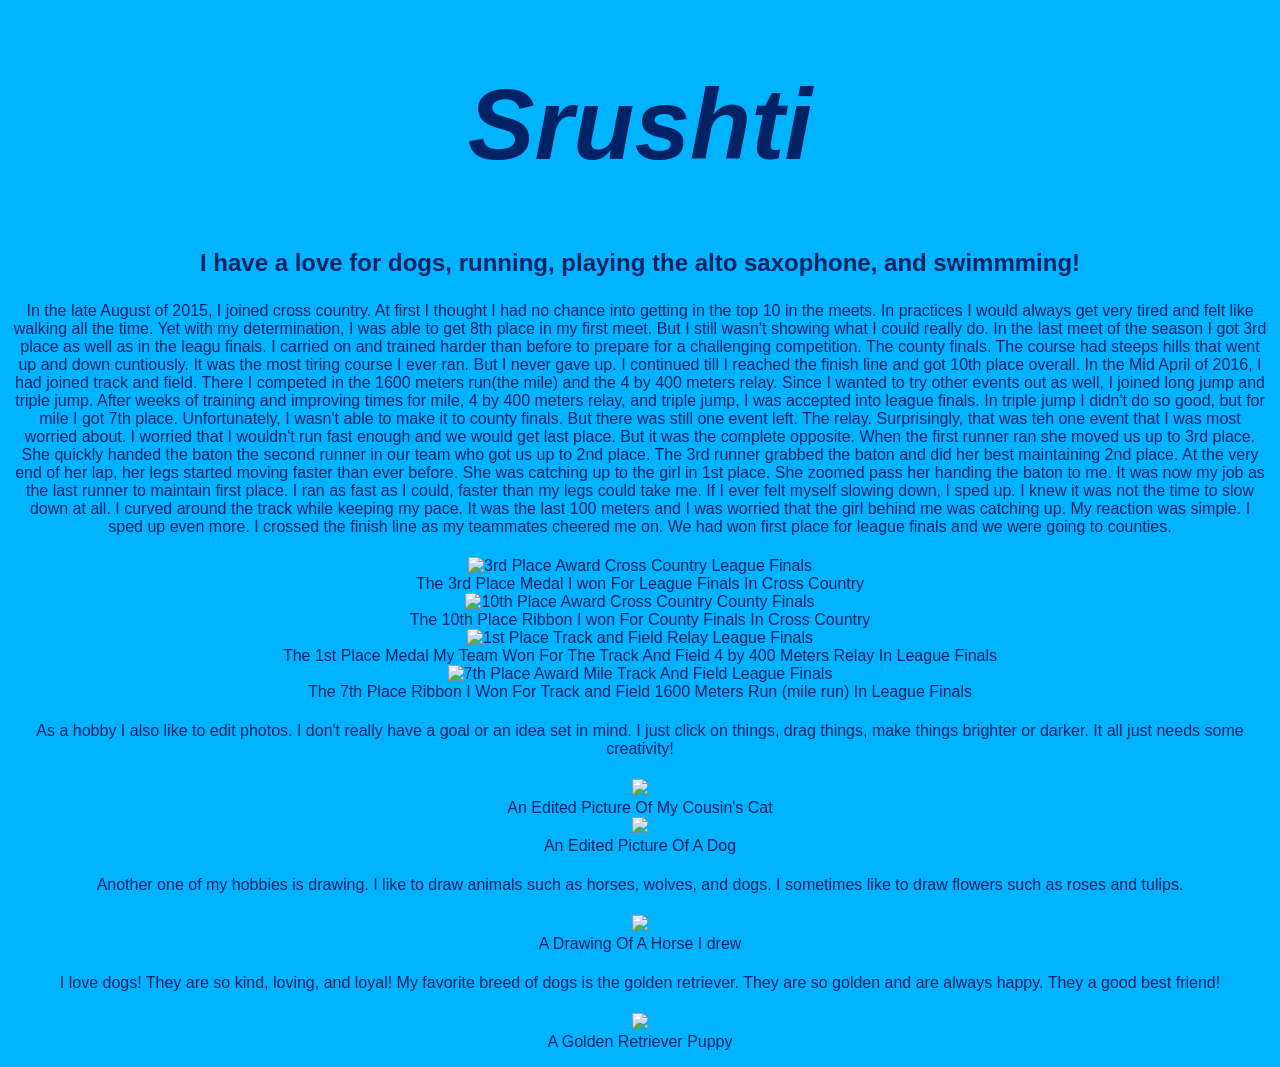
==== Index.html @ 2a74203d "Update Index.html" ====
<!DOCTYPE html> 
<html> 
  <head>
   <style>
   
    body { 
        background-color:rgb(0,179,255); 
    }
    body {
        color:rgb(0,35,102);
        text-align: center;
        font-family: "Comic Sans MS", cursive, sans-serif;
    }  
    h1 {
      text-align: center; 
    }
    h1 { 
      font-family: "Comic Sans MS", cursive, sans-serif;
    }
    h1 {
      font-size:100px;
    }
    h1 {
      font-style: italic;
    }
    h2 {
      text-align: center;
      float: center;
      font-family: "Comic Sans MS", cursive, sans-serif;
    }
    p {
      border: solid;
      border-width: 5px;
      border-color:rgb(0,179,255);
      text-align: center;
      font-family: "Comic Sans MS", cursive, sans-serif;
    }
    
    
      </style> 
  </head>

    <body> 
      <h1> Srushti </h1>
        <h2>I have a love for dogs, running, playing the alto saxophone, and swimmming!</h2>
        <p> 
        In the late August of 2015, I joined cross country. At first I thought I had no chance into getting in the top 10 
        in the meets. In practices I would always get very tired and felt like walking all the time. Yet with my determination, 
        I was able to get 8th place in my first meet. But I still wasn't showing what I could really do. In the last meet of the season 
        I got 3rd place as well as in the leagu finals. I carried on and trained harder than before to prepare for a challenging competition. 
        The county finals. The course had steeps hills that went up and down cuntiously. It was the most tiring course I ever ran. But I never gave up.
        I continued till I reached the finish line and got 10th place overall. In the Mid April of 2016, I had joined track and field. There I competed 
        in the 1600 meters run(the mile) and the 4 by 400 meters relay. Since I wanted to try other events out as well, I joined long jump and triple jump. 
        After weeks of training and improving times for mile, 4 by 400 meters relay, and triple jump, I was accepted into league finals. In triple jump I didn't do so good,
        but for mile I got 7th place. Unfortunately, I wasn't able to make it to county finals. But there was still one event left. The relay. Surprisingly, that was teh one event that
        I was most worried about. I worried that I wouldn't run fast enough and we would get last place. But it was the complete opposite. When the first runner ran
        she moved us up to 3rd place. She quickly handed the baton the second runner in our team who got us up to 2nd place. The 3rd runner grabbed the baton and did her best
        maintaining 2nd place. At the very end of her lap, her legs started moving faster than ever before. She was catching up to the girl in 1st place. She zoomed pass her handing the baton to me.
        It was now my job as the last runner to maintain first place. I ran as fast as I could, faster than my legs could take me. If I ever felt myself slowing down, I sped up.
        I knew it was not the time to slow down at all. I curved around the track while keeping my pace. It was the last 100 meters and I was worried that the girl behind me was catching up. 
        My reaction was simple. I sped up even more. I crossed the finish line as my teammates cheered me on. We had won first place for league finals and we were going to counties. 
        
        </p>
        <figure>
          <img src="https://lh3.googleusercontent.com/-6X1aNVmbz-0/VzUlL-HKfMI/AAAAAAAAFPw/bK1EkU2i634pVxNcGkrw7lpW1llNqr1EwCK8B/s512/2016-05-12.jpg" alt="3rd Place Award Cross Country League Finals">
            <figcaption>The 3rd Place Medal I won For League Finals In Cross Country</figcaption>
          <img src="https://lh3.googleusercontent.com/-GexU_DZxTP8/VzUlMZjhKAI/AAAAAAAAFP0/Gb5EdAMGyjUxP88V7rAa8kGr1pC_nPPCACK8B/s512/2016-05-12.jpg" alt="10th Place Award Cross Country County Finals">
            <figcaption>The 10th Place Ribbon I won For County Finals In Cross Country</figcaption>
          <img src="https://lh3.googleusercontent.com/-ta3Im2VsBa8/VzUlMyeJi5I/AAAAAAAAFP8/CVXlrnVtr9kRuxwQL95Z-KQV76qauwYCgCK8B/s512/2016-05-12.jpg" alt="1st Place Track and Field Relay League Finals">
            <figcaption>The 1st Place Medal My Team Won For The Track And Field 4 by 400 Meters Relay In League Finals</figcaption>
          <img src="https://lh3.googleusercontent.com/-9s2Oli9Qzf0/VzUlNNlDKiI/AAAAAAAAFQA/Z9eyqANLUqQk6jHjqDHM68IrbS-d8pzJQCK8B/s512/2016-05-12.jpg" alt="7th Place Award Mile Track And Field League Finals">
            <figcaption>The 7th Place Ribbon I Won For Track and Field 1600 Meters Run (mile run) In League Finals</figcaption>
        </figure>
          <p>
          As a hobby I also like to edit photos. I don't really have a goal or an idea set in mind. I just click on things, drag things, make things brighter or darker. It all just needs some creativity! 
          </p>
          <figure>
            <img src="https://lh3.googleusercontent.com/-pAjELJIHzFc/VzZVdy9bi2I/AAAAAAAAFQs/QA8qUJ1iK9gccJZhnctvGtXdcjWB9IO0ACK8B/s512/2015-08-11_picmonkeyed.jpg">
              <figcaption>An Edited Picture Of My Cousin's Cat</figcaption>
            <img src="https://lh3.googleusercontent.com/-zViLXCM7X08/VzZbn7RddOI/AAAAAAAAFRY/h7P8wkKJhA09ILzWe4CwG-x9QUummw1sQCK8B/s286/GOLDEN_picmonkeyed.jpeg">
              <figcaption>An Edited Picture Of A Dog</figcaption>
          </figure>
           <p> 
           Another one of my hobbies is drawing. I like to draw animals such as horses, wolves, and dogs. I sometimes like to draw flowers such as roses and tulips. 
           </p>
           <figure> 
            <img src="https://lh3.googleusercontent.com/-F9QIlXneCao/VzZaviBbTgI/AAAAAAAAFRI/p_cLqnqxKC8geNTUfNToVx2yuJg8HjdOwCKgB/s512/IMG-20150912-WA0000.jpeg">
              <figcaption>A Drawing Of A Horse I drew</figcaption>
           </figure> 
          <p> 
          I love dogs! They are so kind, loving, and loyal! My favorite breed of dogs is the golden retriever. They are so golden and are always happy. They a good best friend! 
          </p>
          <figure>
            <img src="https://www.google.com/imgres?imgurl=https%3A%2F%2Fi.ytimg.com%2Fvi%2F2EfHtzauHcM%2Fmaxresdefault.jpg&imgrefurl=https%3A%2F%2Fwww.youtube.com%2Fwatch%3Fv%3D2EfHtzauHcM&docid=cXGc-qKjoJvusM&tbnid=pkGDQLD7CKWcXM%3A&w=1280&h=720&hl=en&safe=strict&bih=657&biw=1366&ved=0ahUKEwi1lqnumNjMAhUX0GMKHQJ9BrgQMwhZKAAwAA&iact=mrc&uact=8">
              <figcaption>A Golden Retriever Puppy</figcaption>
          </figure>
      </body>

  </html>
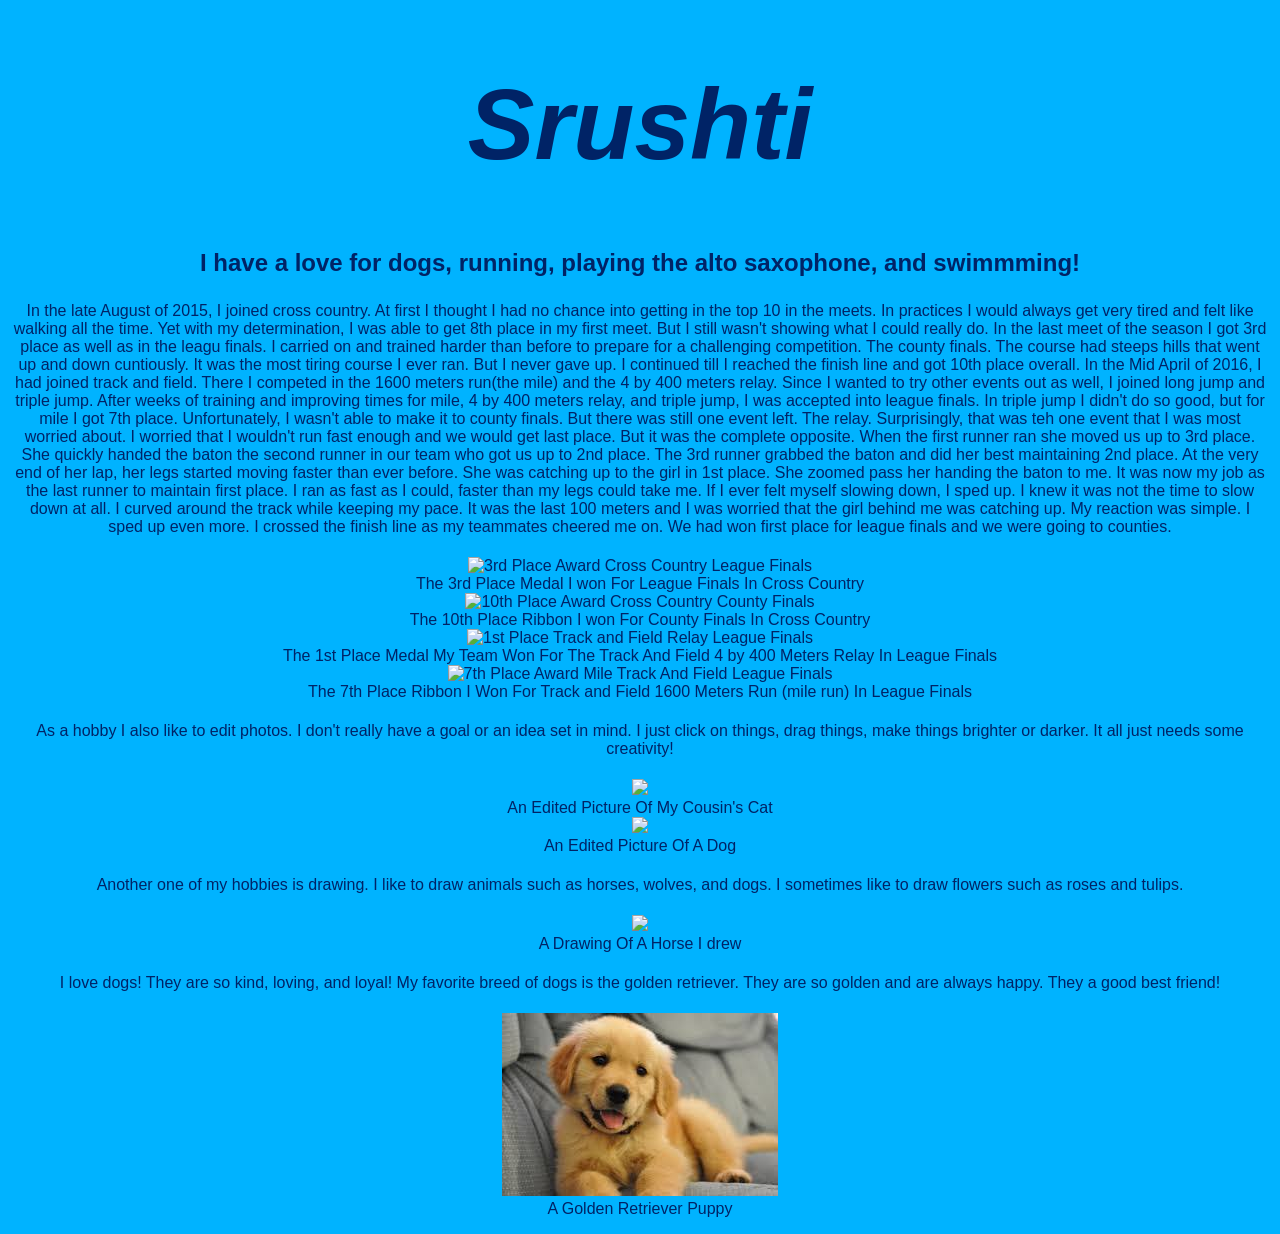
==== commit 08b68670: "Update Index.html" ====
--- a/Index.html
+++ b/Index.html
@@ -91,7 +91,7 @@
           I love dogs! They are so kind, loving, and loyal! My favorite breed of dogs is the golden retriever. They are so golden and are always happy. They a good best friend! 
           </p>
           <figure>
-            <img src="https://www.google.com/imgres?imgurl=https%3A%2F%2Fi.ytimg.com%2Fvi%2F2EfHtzauHcM%2Fmaxresdefault.jpg&imgrefurl=https%3A%2F%2Fwww.youtube.com%2Fwatch%3Fv%3D2EfHtzauHcM&docid=cXGc-qKjoJvusM&tbnid=pkGDQLD7CKWcXM%3A&w=1280&h=720&hl=en&safe=strict&bih=657&biw=1366&ved=0ahUKEwi1lqnumNjMAhUX0GMKHQJ9BrgQMwhZKAAwAA&iact=mrc&uact=8">
+            <img src="[data-uri]">
               <figcaption>A Golden Retriever Puppy</figcaption>
           </figure>
       </body>
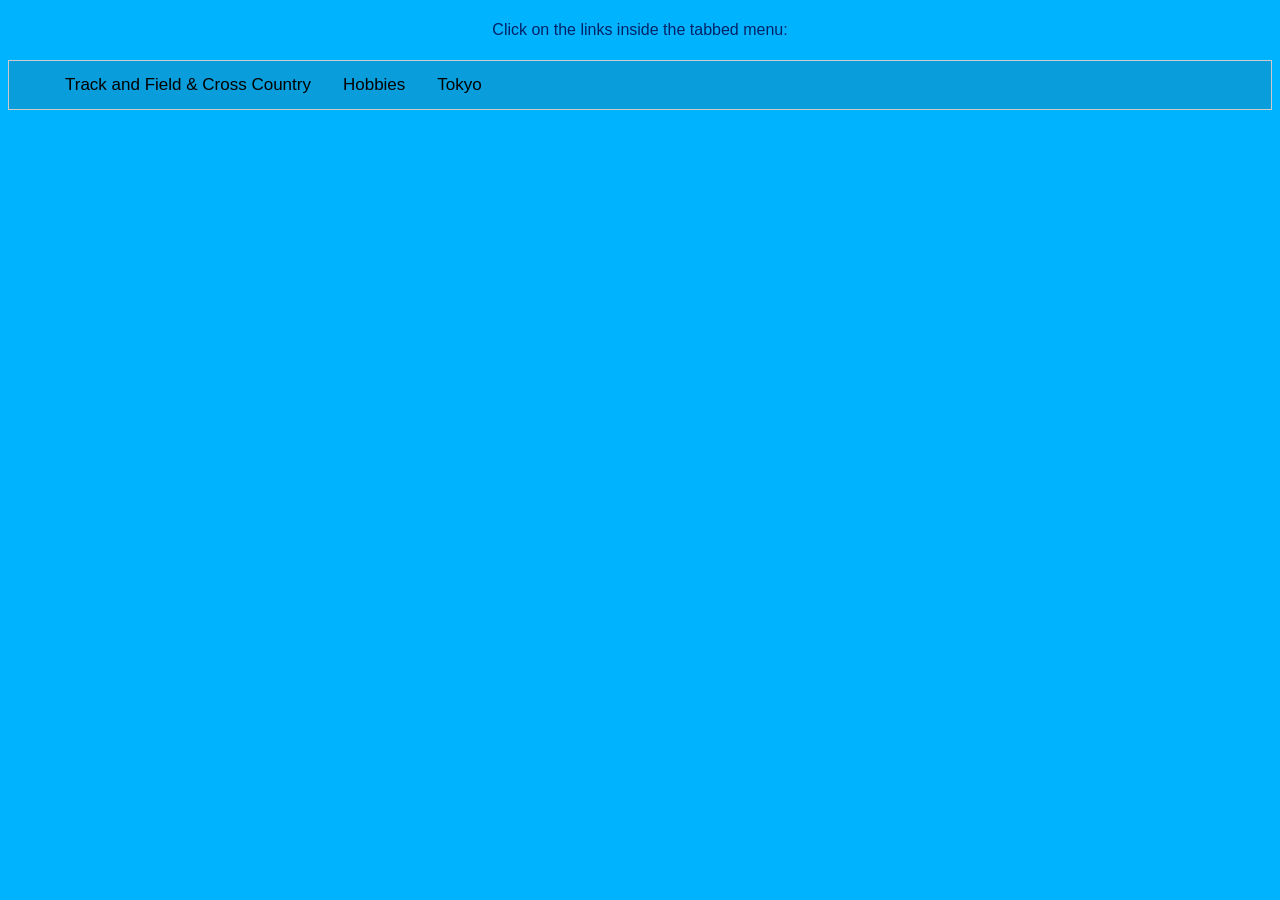
==== commit b75438c6: "Update Index.html" ====
--- a/Index.html
+++ b/Index.html
@@ -36,7 +36,88 @@
       font-family: "Comic Sans MS", cursive, sans-serif;
     }
     
-    
+    body {font-family: "Lato", sans-serif;}
+
+ul.tab {
+    list-style-type: none;
+    margin: 0;
+    padding: 2;
+    overflow: hidden;
+    border: 1px solid #ccc;
+    background-color: #2674;
+}
+
+/* Float the list items side by side */
+ul.tab li {float: left;}
+
+/* Style the links inside the list items */
+ul.tab li a {
+    display: inline-block;
+    color: black;
+    text-align: center;
+    padding: 14px 16px;
+    text-decoration: none;
+    transition: 0.3s;
+    font-size: 17px;
+}
+
+/* Change background color of links on hover */
+ul.tab li a:hover {
+    background-color: #123;
+}
+
+/* Create an active/current tablink class */
+ul.tab li a:focus, .active {
+    background-color: #ccc;
+}
+
+/* Style the tab content */
+.tabcontent {
+    display: none;
+    padding: 6px 12px;
+    border: 1px solid #ccc;
+    border-top: none;
+}
+</style>
+<body>
+
+<p>Click on the links inside the tabbed menu:</p>
+
+<ul class="tab">
+  <li><a href="#" class="tablinks" onclick="openCity(event, 'Track and Field & Cross Country')">Track and Field & Cross Country</a></li>
+  <li><a href="#" class="tablinks" onclick="openCity(event, 'Hobbies')">Hobbies</a></li>
+  <li><a href="#" class="tablinks" onclick="openCity(event, 'Tokyo')">Tokyo</a></li>
+</ul>
+
+<div id="Track and Field & Cross Country" class="tabcontent">
+  <h3>London</h3>
+  <p>London is the capital city of England. medal</p>
+</div>
+
+<div id="Hobbies" class="tabcontent">
+  <h3>Paris</h3>
+  <p>Paris is the capital of France. dog</p> 
+</div>
+
+<div id="Tokyo" class="tabcontent">
+  <h3>Tokyo</h3>
+  <p>Tokyo is the capital of Japan.</p>
+</div>
+
+<script>
+function openCity(evt, cityName) {
+    var i, tabcontent, tablinks;
+    tabcontent = document.getElementsByClassName("tabcontent");
+    for (i = 0; i < tabcontent.length; i++) {
+        tabcontent[i].style.display = "none";
+    }
+    tablinks = document.getElementsByClassName("tablinks");
+    for (i = 0; i < tablinks.length; i++) {
+        tablinks[i].className = tablinks[i].className.replace(" active", "");
+    }
+    document.getElementById(cityName).style.display = "block";
+    evt.currentTarget.className += " active";
+}
       </style> 
   </head>
 
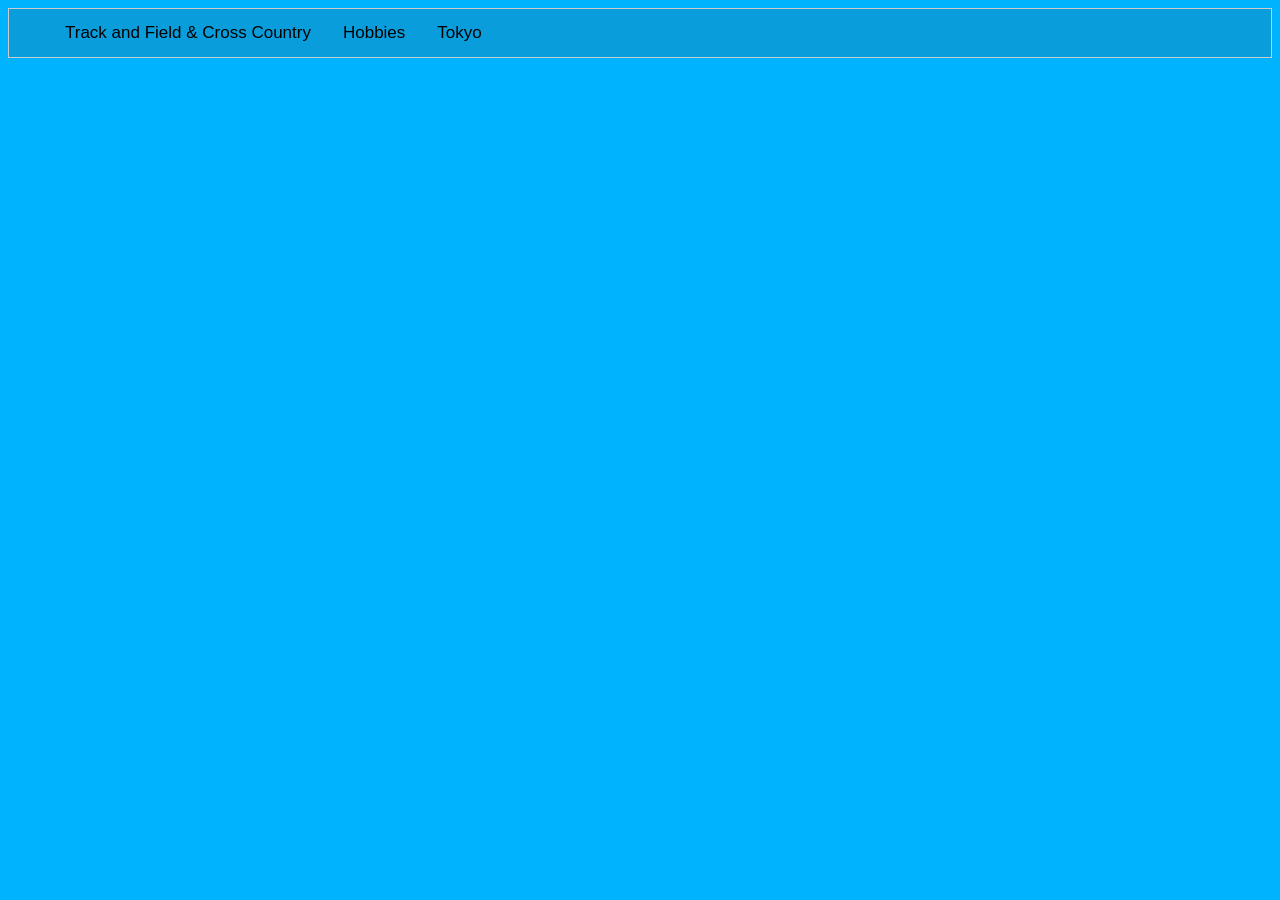
==== commit cc4a4553: "Update Index.html" ====
--- a/Index.html
+++ b/Index.html
@@ -34,6 +34,7 @@
       border-color:rgb(0,179,255);
       text-align: center;
       font-family: "Comic Sans MS", cursive, sans-serif;
+      color:rgb(0.35,102);
     }
     
     body {font-family: "Lato", sans-serif;}
@@ -81,8 +82,6 @@
 </style>
 <body>
 
-<p>Click on the links inside the tabbed menu:</p>
-
 <ul class="tab">
   <li><a href="#" class="tablinks" onclick="openCity(event, 'Track and Field & Cross Country')">Track and Field & Cross Country</a></li>
   <li><a href="#" class="tablinks" onclick="openCity(event, 'Hobbies')">Hobbies</a></li>
@@ -91,7 +90,22 @@
 
 <div id="Track and Field & Cross Country" class="tabcontent">
   <h3>London</h3>
-  <p>London is the capital city of England. medal</p>
+  <p>In the late August of 2015, I joined cross country. At first I thought I had no chance into getting in the top 10 
+        in the meets. In practices I would always get very tired and felt like walking all the time. Yet with my determination, 
+        I was able to get 8th place in my first meet. But I still wasn't showing what I could really do. In the last meet of the season 
+        I got 3rd place as well as in the leagu finals. I carried on and trained harder than before to prepare for a challenging competition. 
+        The county finals. The course had steeps hills that went up and down cuntiously. It was the most tiring course I ever ran. But I never gave up.
+        I continued till I reached the finish line and got 10th place overall. In the Mid April of 2016, I had joined track and field. There I competed 
+        in the 1600 meters run(the mile) and the 4 by 400 meters relay. Since I wanted to try other events out as well, I joined long jump and triple jump. 
+        After weeks of training and improving times for mile, 4 by 400 meters relay, and triple jump, I was accepted into league finals. In triple jump I didn't do so good,
+        but for mile I got 7th place. Unfortunately, I wasn't able to make it to county finals. But there was still one event left. The relay. Surprisingly, that was teh one event that
+        I was most worried about. I worried that I wouldn't run fast enough and we would get last place. But it was the complete opposite. When the first runner ran
+        she moved us up to 3rd place. She quickly handed the baton the second runner in our team who got us up to 2nd place. The 3rd runner grabbed the baton and did her best
+        maintaining 2nd place. At the very end of her lap, her legs started moving faster than ever before. She was catching up to the girl in 1st place. She zoomed pass her handing the baton to me.
+        It was now my job as the last runner to maintain first place. I ran as fast as I could, faster than my legs could take me. If I ever felt myself slowing down, I sped up.
+        I knew it was not the time to slow down at all. I curved around the track while keeping my pace. It was the last 100 meters and I was worried that the girl behind me was catching up. 
+        My reaction was simple. I sped up even more. I crossed the finish line as my teammates cheered me on. We had won first place for league finals and we were going to counties. 
+        </p>
 </div>
 
 <div id="Hobbies" class="tabcontent">
@@ -124,24 +138,7 @@
     <body> 
       <h1> Srushti </h1>
         <h2>I have a love for dogs, running, playing the alto saxophone, and swimmming!</h2>
-        <p> 
-        In the late August of 2015, I joined cross country. At first I thought I had no chance into getting in the top 10 
-        in the meets. In practices I would always get very tired and felt like walking all the time. Yet with my determination, 
-        I was able to get 8th place in my first meet. But I still wasn't showing what I could really do. In the last meet of the season 
-        I got 3rd place as well as in the leagu finals. I carried on and trained harder than before to prepare for a challenging competition. 
-        The county finals. The course had steeps hills that went up and down cuntiously. It was the most tiring course I ever ran. But I never gave up.
-        I continued till I reached the finish line and got 10th place overall. In the Mid April of 2016, I had joined track and field. There I competed 
-        in the 1600 meters run(the mile) and the 4 by 400 meters relay. Since I wanted to try other events out as well, I joined long jump and triple jump. 
-        After weeks of training and improving times for mile, 4 by 400 meters relay, and triple jump, I was accepted into league finals. In triple jump I didn't do so good,
-        but for mile I got 7th place. Unfortunately, I wasn't able to make it to county finals. But there was still one event left. The relay. Surprisingly, that was teh one event that
-        I was most worried about. I worried that I wouldn't run fast enough and we would get last place. But it was the complete opposite. When the first runner ran
-        she moved us up to 3rd place. She quickly handed the baton the second runner in our team who got us up to 2nd place. The 3rd runner grabbed the baton and did her best
-        maintaining 2nd place. At the very end of her lap, her legs started moving faster than ever before. She was catching up to the girl in 1st place. She zoomed pass her handing the baton to me.
-        It was now my job as the last runner to maintain first place. I ran as fast as I could, faster than my legs could take me. If I ever felt myself slowing down, I sped up.
-        I knew it was not the time to slow down at all. I curved around the track while keeping my pace. It was the last 100 meters and I was worried that the girl behind me was catching up. 
-        My reaction was simple. I sped up even more. I crossed the finish line as my teammates cheered me on. We had won first place for league finals and we were going to counties. 
-        
-        </p>
+      
         <figure>
           <img src="https://lh3.googleusercontent.com/-6X1aNVmbz-0/VzUlL-HKfMI/AAAAAAAAFPw/bK1EkU2i634pVxNcGkrw7lpW1llNqr1EwCK8B/s512/2016-05-12.jpg" alt="3rd Place Award Cross Country League Finals">
             <figcaption>The 3rd Place Medal I won For League Finals In Cross Country</figcaption>
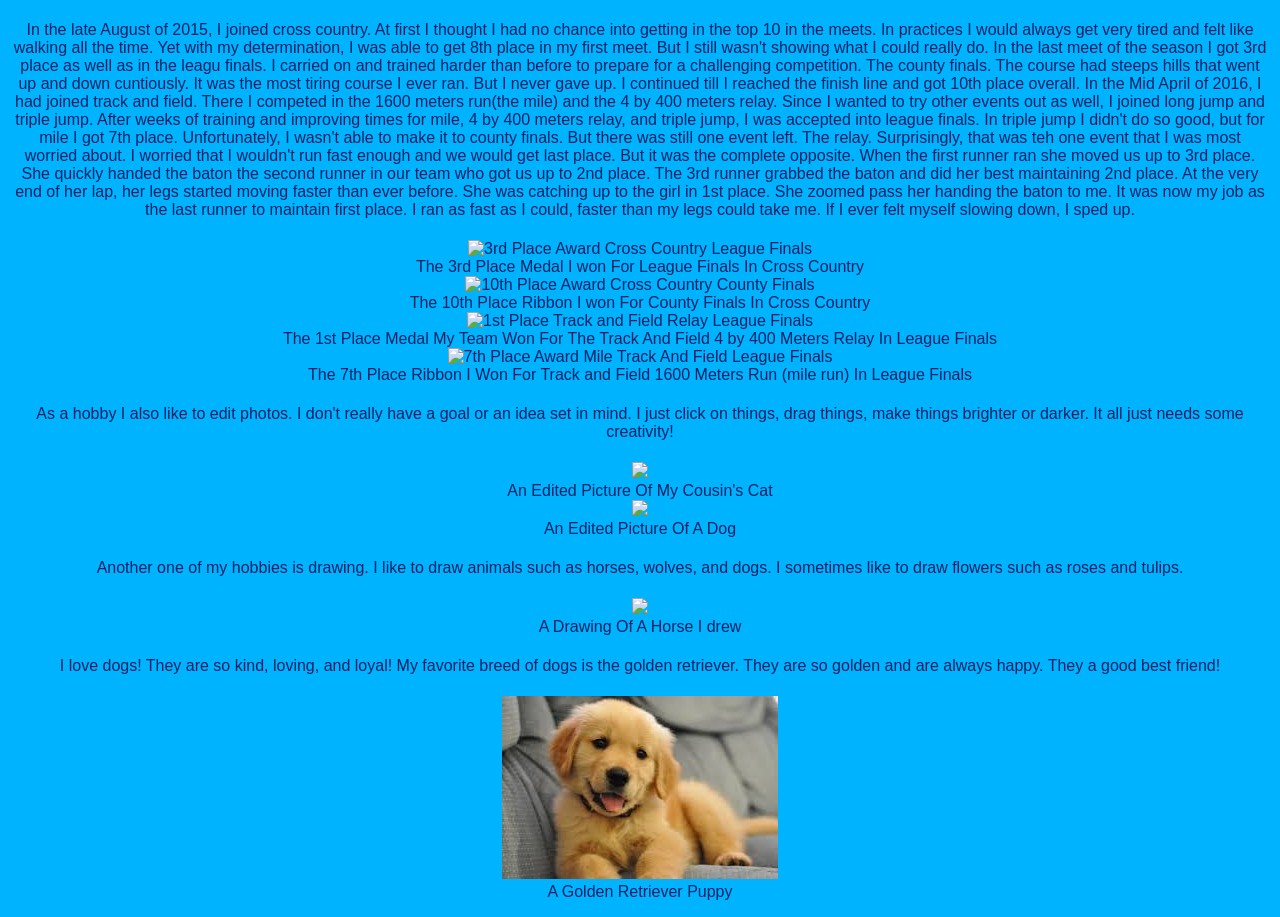
==== commit 3e840f96: "Update Index.html" ====
--- a/Index.html
+++ b/Index.html
@@ -39,107 +39,25 @@
     
     body {font-family: "Lato", sans-serif;}
 
-ul.tab {
-    list-style-type: none;
-    margin: 0;
-    padding: 2;
-    overflow: hidden;
-    border: 1px solid #ccc;
-    background-color: #2674;
-}
 
-/* Float the list items side by side */
-ul.tab li {float: left;}
-
-/* Style the links inside the list items */
-ul.tab li a {
-    display: inline-block;
-    color: black;
-    text-align: center;
-    padding: 14px 16px;
-    text-decoration: none;
-    transition: 0.3s;
-    font-size: 17px;
-}
-
-/* Change background color of links on hover */
-ul.tab li a:hover {
-    background-color: #123;
-}
-
-/* Create an active/current tablink class */
-ul.tab li a:focus, .active {
-    background-color: #ccc;
-}
-
-/* Style the tab content */
-.tabcontent {
-    display: none;
-    padding: 6px 12px;
-    border: 1px solid #ccc;
-    border-top: none;
-}
 </style>
-<body>
-
-<ul class="tab">
-  <li><a href="#" class="tablinks" onclick="openCity(event, 'Track and Field & Cross Country')">Track and Field & Cross Country</a></li>
-  <li><a href="#" class="tablinks" onclick="openCity(event, 'Hobbies')">Hobbies</a></li>
-  <li><a href="#" class="tablinks" onclick="openCity(event, 'Tokyo')">Tokyo</a></li>
-</ul>
-
-<div id="Track and Field & Cross Country" class="tabcontent">
-  <h3>London</h3>
-  <p>In the late August of 2015, I joined cross country. At first I thought I had no chance into getting in the top 10 
-        in the meets. In practices I would always get very tired and felt like walking all the time. Yet with my determination, 
-        I was able to get 8th place in my first meet. But I still wasn't showing what I could really do. In the last meet of the season 
-        I got 3rd place as well as in the leagu finals. I carried on and trained harder than before to prepare for a challenging competition. 
+<body> 
+  <p> 
+        In the late August of 2015, I joined cross country. At first I thought I had no chance into getting in the top 10
+        in the meets. In practices I would always get very tired and felt like walking all the time. Yet with my determination,
+        I was able to get 8th place in my first meet. But I still wasn't showing what I could really do. In the last meet of the season
+        I got 3rd place as well as in the leagu finals. I carried on and trained harder than before to prepare for a challenging competition.
         The county finals. The course had steeps hills that went up and down cuntiously. It was the most tiring course I ever ran. But I never gave up.
-        I continued till I reached the finish line and got 10th place overall. In the Mid April of 2016, I had joined track and field. There I competed 
-        in the 1600 meters run(the mile) and the 4 by 400 meters relay. Since I wanted to try other events out as well, I joined long jump and triple jump. 
+        I continued till I reached the finish line and got 10th place overall. In the Mid April of 2016, I had joined track and field. There I competed
+        in the 1600 meters run(the mile) and the 4 by 400 meters relay. Since I wanted to try other events out as well, I joined long jump and triple jump.
         After weeks of training and improving times for mile, 4 by 400 meters relay, and triple jump, I was accepted into league finals. In triple jump I didn't do so good,
         but for mile I got 7th place. Unfortunately, I wasn't able to make it to county finals. But there was still one event left. The relay. Surprisingly, that was teh one event that
         I was most worried about. I worried that I wouldn't run fast enough and we would get last place. But it was the complete opposite. When the first runner ran
         she moved us up to 3rd place. She quickly handed the baton the second runner in our team who got us up to 2nd place. The 3rd runner grabbed the baton and did her best
         maintaining 2nd place. At the very end of her lap, her legs started moving faster than ever before. She was catching up to the girl in 1st place. She zoomed pass her handing the baton to me.
         It was now my job as the last runner to maintain first place. I ran as fast as I could, faster than my legs could take me. If I ever felt myself slowing down, I sped up.
-        I knew it was not the time to slow down at all. I curved around the track while keeping my pace. It was the last 100 meters and I was worried that the girl behind me was catching up. 
-        My reaction was simple. I sped up even more. I crossed the finish line as my teammates cheered me on. We had won first place for league finals and we were going to counties. 
-        </p>
-</div>
-
-<div id="Hobbies" class="tabcontent">
-  <h3>Paris</h3>
-  <p>Paris is the capital of France. dog</p> 
-</div>
-
-<div id="Tokyo" class="tabcontent">
-  <h3>Tokyo</h3>
-  <p>Tokyo is the capital of Japan.</p>
-</div>
-
-<script>
-function openCity(evt, cityName) {
-    var i, tabcontent, tablinks;
-    tabcontent = document.getElementsByClassName("tabcontent");
-    for (i = 0; i < tabcontent.length; i++) {
-        tabcontent[i].style.display = "none";
-    }
-    tablinks = document.getElementsByClassName("tablinks");
-    for (i = 0; i < tablinks.length; i++) {
-        tablinks[i].className = tablinks[i].className.replace(" active", "");
-    }
-    document.getElementById(cityName).style.display = "block";
-    evt.currentTarget.className += " active";
-}
-      </style> 
-  </head>
-
-    <body> 
-      <h1> Srushti </h1>
-        <h2>I have a love for dogs, running, playing the alto saxophone, and swimmming!</h2>
-      
-        <figure>
+ </p>
+ <figure>
           <img src="https://lh3.googleusercontent.com/-6X1aNVmbz-0/VzUlL-HKfMI/AAAAAAAAFPw/bK1EkU2i634pVxNcGkrw7lpW1llNqr1EwCK8B/s512/2016-05-12.jpg" alt="3rd Place Award Cross Country League Finals">
             <figcaption>The 3rd Place Medal I won For League Finals In Cross Country</figcaption>
           <img src="https://lh3.googleusercontent.com/-GexU_DZxTP8/VzUlMZjhKAI/AAAAAAAAFP0/Gb5EdAMGyjUxP88V7rAa8kGr1pC_nPPCACK8B/s512/2016-05-12.jpg" alt="10th Place Award Cross Country County Finals">
@@ -172,6 +90,6 @@
             <img src="[data-uri]">
               <figcaption>A Golden Retriever Puppy</figcaption>
           </figure>
-      </body>
+</body>
 
   </html>
